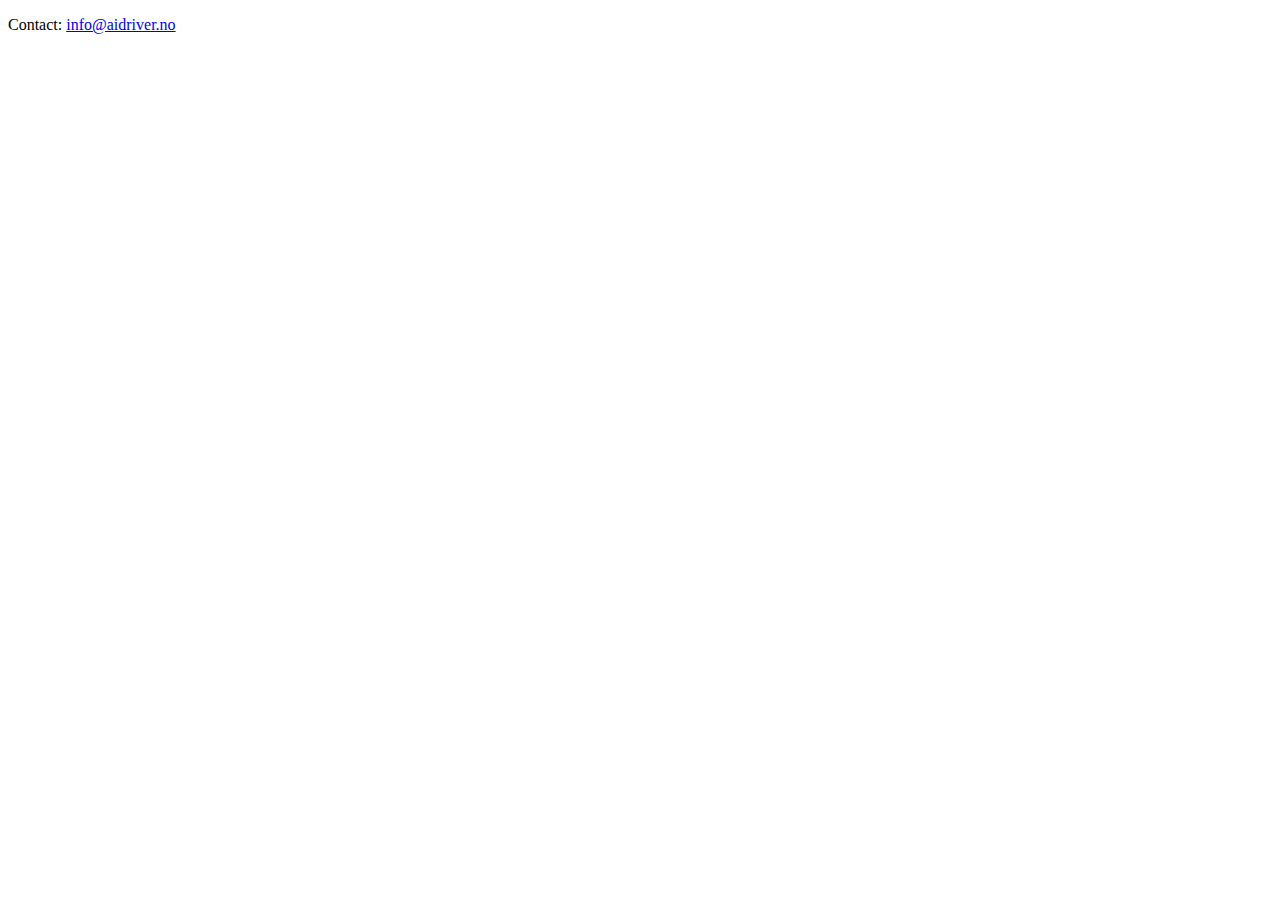
==== aidriver/index.html @ b33ba377 "aidriver aipilot" ====
<!-- basic html structure -->
<!DOCTYPE html>
<html lang="en">
    <meta charset="UTF-8">
    <head>
        <title>aidriver / aipilot for sale</title>
    </head>

    <body>

        <p>Contact: <a href="mailto:info@aidriver.no">info@aidriver.no</p>
    </body>
</html>
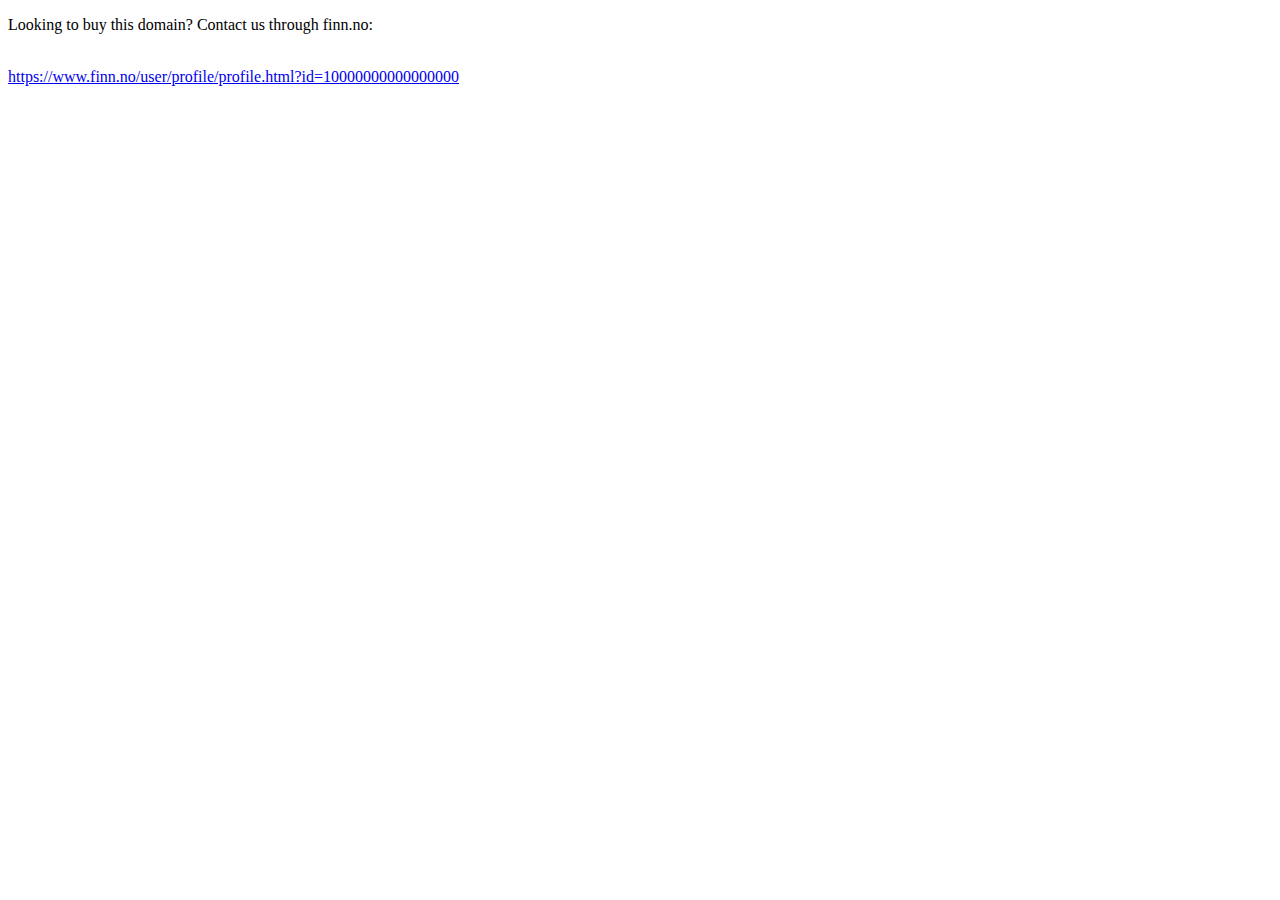
==== commit 8b4a793f: "index.html" ====
--- a/aidriver/index.html
+++ b/aidriver/index.html
@@ -8,7 +8,9 @@
 
     <body>
 
-        <p>Contact: <a href="mailto:info@aidriver.no">info@aidriver.no</p>
+        <p>Looking to buy this domain? Contact us through finn.no:</p><br>
+        <a href="https://www.finn.no/user/profile/profile.html?id=10000000000000000">https://www.finn.no/user/profile/profile.html?id=10000000000000000</a><br>
+        <!--      <p>Contact: <a href="mailto:info@aidriver.no">info@aidriver.no</p>-->
     </body>
 </html>
 
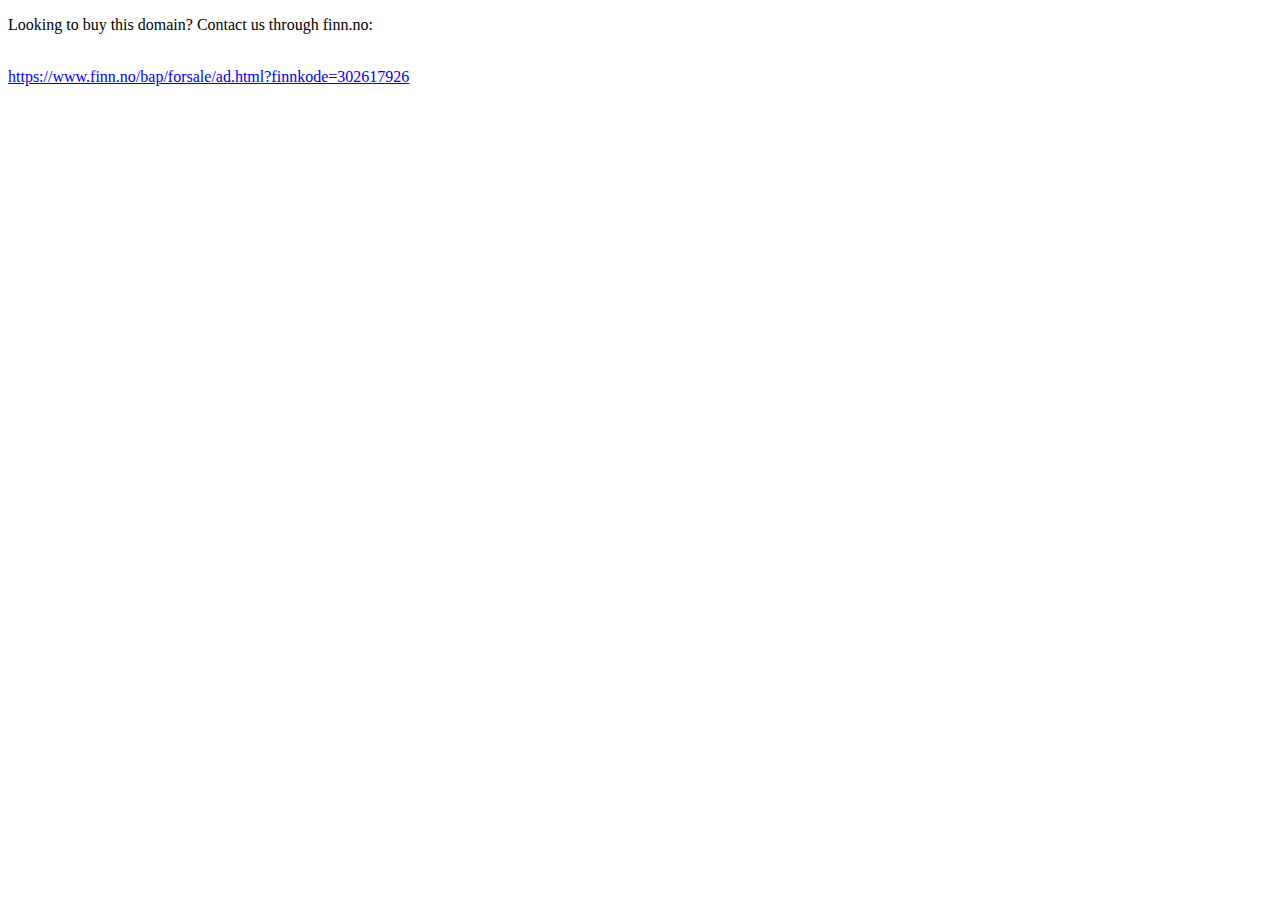
==== commit f8013352: "correct link" ====
--- a/aidriver/index.html
+++ b/aidriver/index.html
@@ -9,7 +9,7 @@
     <body>
 
         <p>Looking to buy this domain? Contact us through finn.no:</p><br>
-        <a href="https://www.finn.no/user/profile/profile.html?id=10000000000000000">https://www.finn.no/user/profile/profile.html?id=10000000000000000</a><br>
+        <a href="https://www.finn.no/bap/forsale/ad.html?finnkode=302617926">https://www.finn.no/bap/forsale/ad.html?finnkode=302617926</a><br>
         <!--      <p>Contact: <a href="mailto:info@aidriver.no">info@aidriver.no</p>-->
     </body>
 </html>
